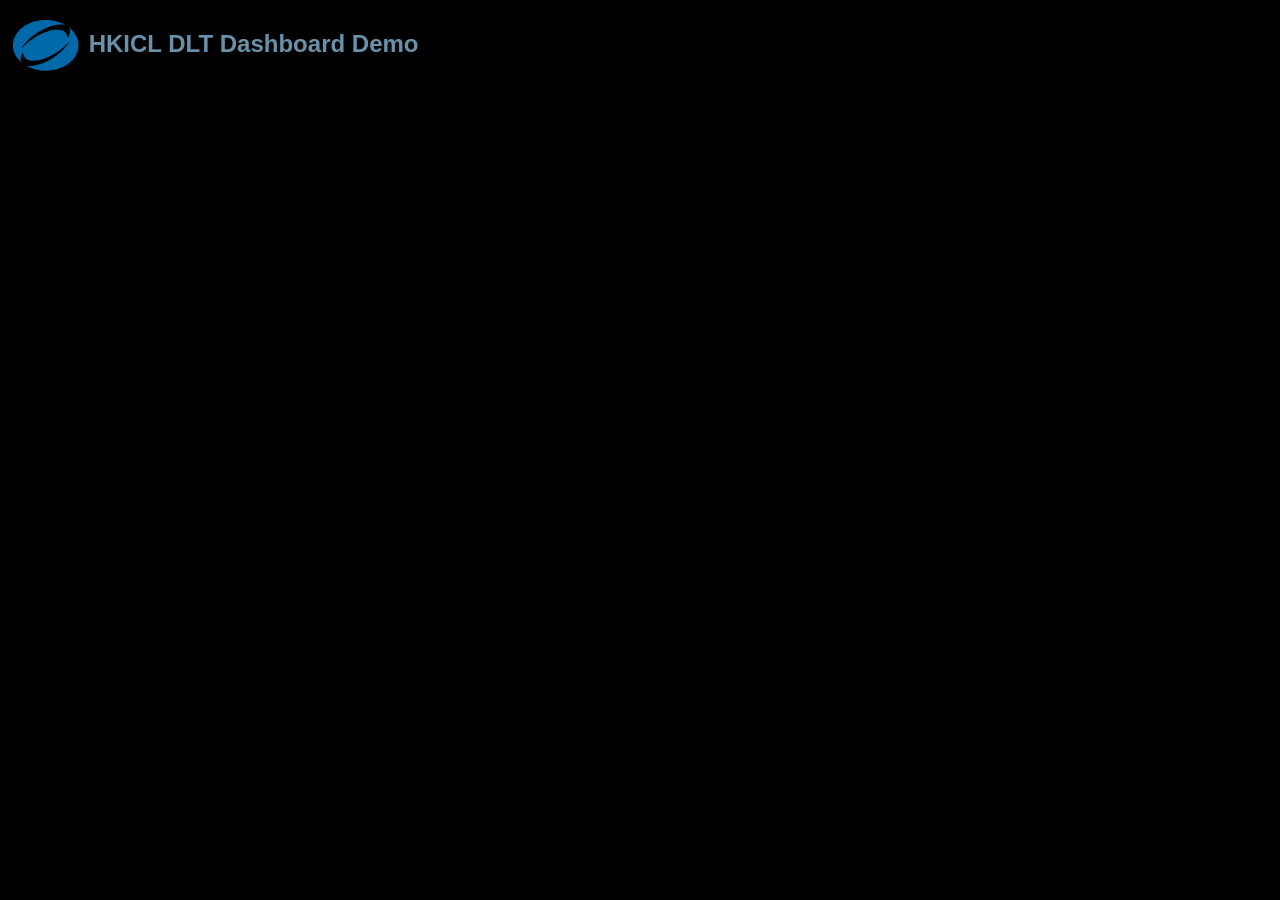
==== dEdash.html @ 3e054c25 "Make initial commit" ====
<html>
	<head>
		<title>HKICL DLT Dashboard Demo</title>
		<meta charset="utf-8"/>
		<!--meta http-equiv="refresh" content="1000"/-->
		<script src="d3.min.js" type="text/javascript"></script>
		<script src="dEdash.js" type="text/javascript"></script>
		<!--script src="illust-block.js" type="text/javascript"></script>
		<script src="illust-brate.js" type="text/javascript"></script>
		<script src="illust-peers.js" type="text/javascript"></script>
		<script src="illust-floor.js" type="text/javascript"></script>
		<script src="illust-times.js" type="text/javascript"></script>
		<script src="illust-names.js" type="text/javascript"></script-->
		<link type="text/css" rel="stylesheet" href="dEdash.css" />
		<link type="text/css" rel="stylesheet" href="dEdash-theme-dark.css" />
		<link type="text/css" rel="stylesheet" href="samples-theme-dark.css"/>
		<script type="text/javascript">
			const DFLT_CFG_COOKIE =
				'[{"channelId":"chnl001","name":"Blocks channel","url":"http://%%%nodeServer%%%:8080/ws/temp1","subscribed":["illust-block11","illust-floor35","illust-brate27","illust-times31","illust-names51"]},' +
				' {"channelId":"chnl002","name":"Peers channel","url":"http://%%%nodeServer%%%:8080/ws/temp2","interval":5000,"subscribed":["illust-peers18"]},' +
				' {"chartId":"illust-block","row":1,"column":1,"width":6,"height":2,"interval":2500,"selected":"-1"},' +
				' {"chartId":"illust-peers","row":1,"column":8,"width":2,"height":2,"interval":5000},' +
				' {"chartId":"illust-brate","row":2,"column":7,"width":1,"height":1,"interval":2000,"min":0,"max":10,"alert1":7,"alert2":9},' +
				' {"chartId":"illust-floor","row":3,"column":5,"width":5,"height":4,"interval":3500},' +
				' {"chartId":"illust-times","row":3,"column":1,"width":4,"height":2,"interval":2000},' +
				' {"chartId":"illust-names","row":5,"column":1,"width":4,"height":2,"interval":2000},' +
				' {"chartId":"datetime-widget","row":1,"column":7,"width":1,"height":1,"interval":1000,"source":"Server","format":"24","url":"http://%%%nodeServer%%%:8080/time"}]';
			const DFLT_ROW = 6;
			const DFLT_COL = 9;
			const DFLT_DRAG_ENABLED = false;
		</script>
		<style type="text/css">
			.hdr {
				margin: 0;
			}
			.hdr img {
				vertical-align: middle;
				width: 72;
				height: 72;
			}
			.hdr span {
				color: #6a91aa;
			}
			.viz-cntr {
				margin: 0;
				height: calc(100% - 80px);
			}
		</style>
	</head>
	<body onLoad="xinit()">
		<h2>
			<img src="logo.png" style="vertical-align:middle;width:72;height:72" />
			<span style="color:#6a91aa">HKICL DLT Dashboard Demo</span>
		</h2>
	</body>
</html>
---- dEdash.css ----
body {
	margin: 10px;
	font-family: sans-serif;
	font-weight: normal;
}
div {
	margin: 0;
}
ul {
	margin: 0;
}
li {
	margin: 0;
}

a:active, a:link, a:visited {
	text-decoration: none;
}

.overlay {
	fill: none;
	pointer-events: visible;
}

.tbl {
	position: absolute;
}
.phr {
	position: absolute;
}

.heading {
	height: 72px;
	width: 100%;
	top: 0;
	left: 0;
	font-size: 2.1em;
	font-weight: normal;
	font-variant: small-caps;
	margin-bottom: 5px;
}
.heading-title img {
	vertical-align: middle;
	padding-left:10px;
	padding-right:10px;
	height:72px;
}

.master-cntrl {
	position: absolute;
	top: 10px;
	right: 20px;
}

.chart {
	border-width: 1px;
	border-style: solid;
	border-radius: 3px;
	display: table-cell;
}
.chart-ctnt {
	text-align: center;
	height: 100%;
}
.chart-title {
	position: absolute;
	top: 0;
	left: 0;
	text-align: left;
	font-size: .9em;
	font-weight: normal;
	padding: 4px;
}
.chart-cntrl {
	position: absolute;
	top: 4px;
	right: 0;
}
.chart-indct {
	position: absolute;
	bottom: 4px;
	right: 3px;
}

.reset li {
	all: initial;
	* {
		all: unset;
	}
}

.dialog {
	position: absolute;
	border-width: 1px;
	border-style: solid;
	border-radius: 3px;
	padding: 10px;
}
.dialog td {
	padding: 2px;
}
.dialog input[type=text] {
	border-width: 1px;
	border-style: solid;
	border-color: white;
	margin-top: 1px;
}
.dialog textarea {
	border-width: 1px;
	border-style: solid;
	border-color: white;
}
.ronly {
	background-color: lightgrey;
	border-color: lightgrey;
	width: 70px;
}
#disable-bg {
	position: absolute;
	top: 0;
	left: 0;
	width: 100%;
	height: 100%;
	overflow: hidden;
	display: none;
}
#channel-dialog {
	margin: 10% auto;
	width: 790px;
	display: none;
}
#charts-dialog {
	margin: 20% auto;
	width: 270px;
	display: none;
}
#setting-dialog {
	margin: 20% auto;
	width: 335px;
	display: none;
}
#setting-form .tbl-cll {
	width: 100%;
	padding: 5px;
}
#setting-name {
	font-size: 1.1em;
}

text.ctxt, .tick text {
	font-weight: normal;
	font-size: .7em;
	font-family: "PT Sans", sans-serif;
	text-rendering: optimizeLegibility;
}

.axis path, .axis line {
	fill: none;
	shape-rendering: crispEdges;
}

.tick line {
	opacity: 0.3;
}

.hide path, .hide line {
	display: none;
}
---- dEdash-theme-dark.css ----
body {
	background-color: #000000;
	color: #ffffff;
}

a:active, a:link, a:visited {
	color: lightblue;
}

.chart {
	border-color: #404040;
	background-color: #222222;
}
.dialog {
	border-color: #000000;
	background-color: #555555;
	box-shadow: 10px 10px 5px #000000;
}
#disable-bg {
	background-color: rgba(0, 0, 0, 0.7);
}

.clock {
	fill: #6a91aa;
}

.axis path, .axis line, .tick line {
	stroke: white;
}

text.ctxt, .tick text {
	fill: white;
}
---- samples-theme-dark.css ----
.enableAnchor{
	color: lightblue;
}
.disableAnchor {
    color: lightgrey;
    pointer-events: none;
}

.block-rect {
	fill: none;
	stroke: #C0C0C0;
	stroke-width: 2;
}

.block-line {
	stroke: #C0C0C0;
	stroke-width: 2;
}

.block-text {
	fill: #cfaadb;
	font-size: .7em;
}

.block-slct {
	fill: darkgrey;
	pointer-events: visible;
	opacity: 0.0;
}

.dtls-text {
	fill: #cfaadb;
	font-size: .9em;
}

.peer-node {
	fill: black;
	stroke: white;
	stroke-width: 2;
}

.peer-vnode {
	fill: green;
	stroke: white;
	stroke-width: 2;
}

.peer-frme {
	stroke: white;
	stroke-width: 2;
}

.peer-line {
	stroke: #C0C0C0;
	stroke-width: 1;
}

.peer-text {
	fill: white;
	font-size: 1.2em;
}

.peer-vtext {
	fill: lightgreen;
	font-size: 1.2em;
}

.floor-text {
	fill: white;
}

.floor-fill {
	fill: #222222;
}

.floor-wall {
	stroke: white;
	stroke-width: 3;
}

.floor-desk {
	fill: #333333;
	stroke: white;
	stroke-width: 1;
}
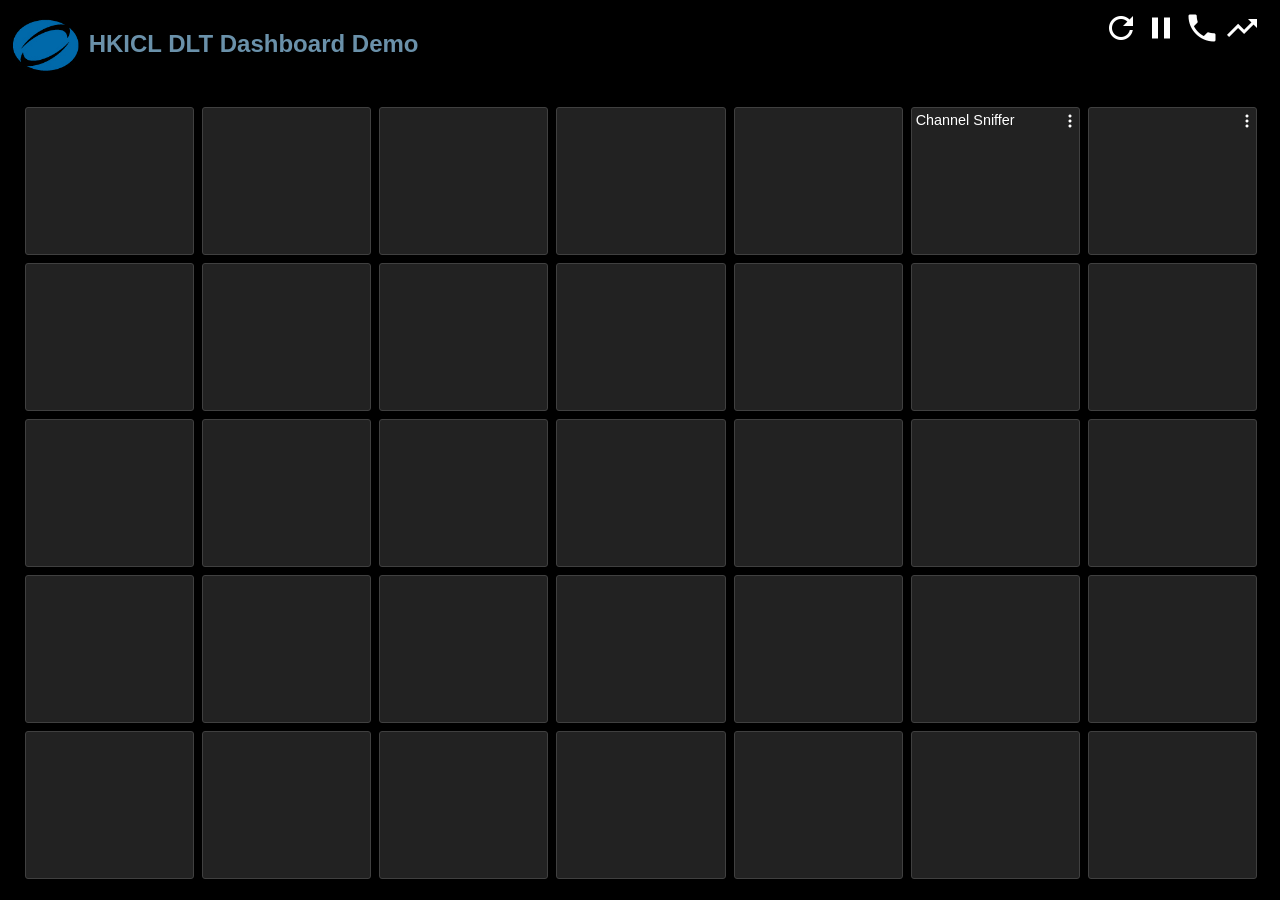
==== commit b80b4224: "Migrate to D3 v4" ====
--- a/dEdash.html
+++ b/dEdash.html
@@ -16,18 +16,13 @@
 		<link type="text/css" rel="stylesheet" href="samples-theme-dark.css"/>
 		<script type="text/javascript">
 			const DFLT_CFG_COOKIE =
-				'[{"channelId":"chnl001","name":"Blocks channel","url":"http://%%%nodeServer%%%:8080/ws/temp1","subscribed":["illust-block11","illust-floor35","illust-brate27","illust-times31","illust-names51"]},' +
-				' {"channelId":"chnl002","name":"Peers channel","url":"http://%%%nodeServer%%%:8080/ws/temp2","interval":5000,"subscribed":["illust-peers18"]},' +
-				' {"chartId":"illust-block","row":1,"column":1,"width":6,"height":2,"interval":2500,"selected":"-1"},' +
-				' {"chartId":"illust-peers","row":1,"column":8,"width":2,"height":2,"interval":5000},' +
-				' {"chartId":"illust-brate","row":2,"column":7,"width":1,"height":1,"interval":2000,"min":0,"max":10,"alert1":7,"alert2":9},' +
-				' {"chartId":"illust-floor","row":3,"column":5,"width":5,"height":4,"interval":3500},' +
-				' {"chartId":"illust-times","row":3,"column":1,"width":4,"height":2,"interval":2000},' +
-				' {"chartId":"illust-names","row":5,"column":1,"width":4,"height":2,"interval":2000},' +
-				' {"chartId":"datetime-widget","row":1,"column":7,"width":1,"height":1,"interval":1000,"source":"Server","format":"24","url":"http://%%%nodeServer%%%:8080/time"}]';
-			const DFLT_ROW = 6;
-			const DFLT_COL = 9;
-			const DFLT_DRAG_ENABLED = false;
+			'[{"channelId":"chnl001","name":"Time","interval":1000,"url":"http://localhost:8080/time","subscribed":["datetime-widget17"]},' +
+			' {"channelId":"chnl002","name":"Sample","interval":5000,"url":"http://localhost:8080/sample","subscribed":["channel-sniffer16"]},' +
+			' {"chartId":"datetime-widget","row":1,"column":7,"width":1,"height":1,"format":"24"},' +
+			' {"chartId":"channel-sniffer","row":1,"column":6,"width":1,"height":1}]';
+			// const DFLT_ROW = 6;
+			// const DFLT_COL = 9;
+			// const DFLT_DRAG_ENABLED = false;
 		</script>
 		<style type="text/css">
 			.hdr {
@@ -47,7 +42,7 @@
 			}
 		</style>
 	</head>
-	<body onLoad="xinit()">
+	<body onLoad="dEInit()">
 		<h2>
 			<img src="logo.png" style="vertical-align:middle;width:72;height:72" />
 			<span style="color:#6a91aa">HKICL DLT Dashboard Demo</span>
